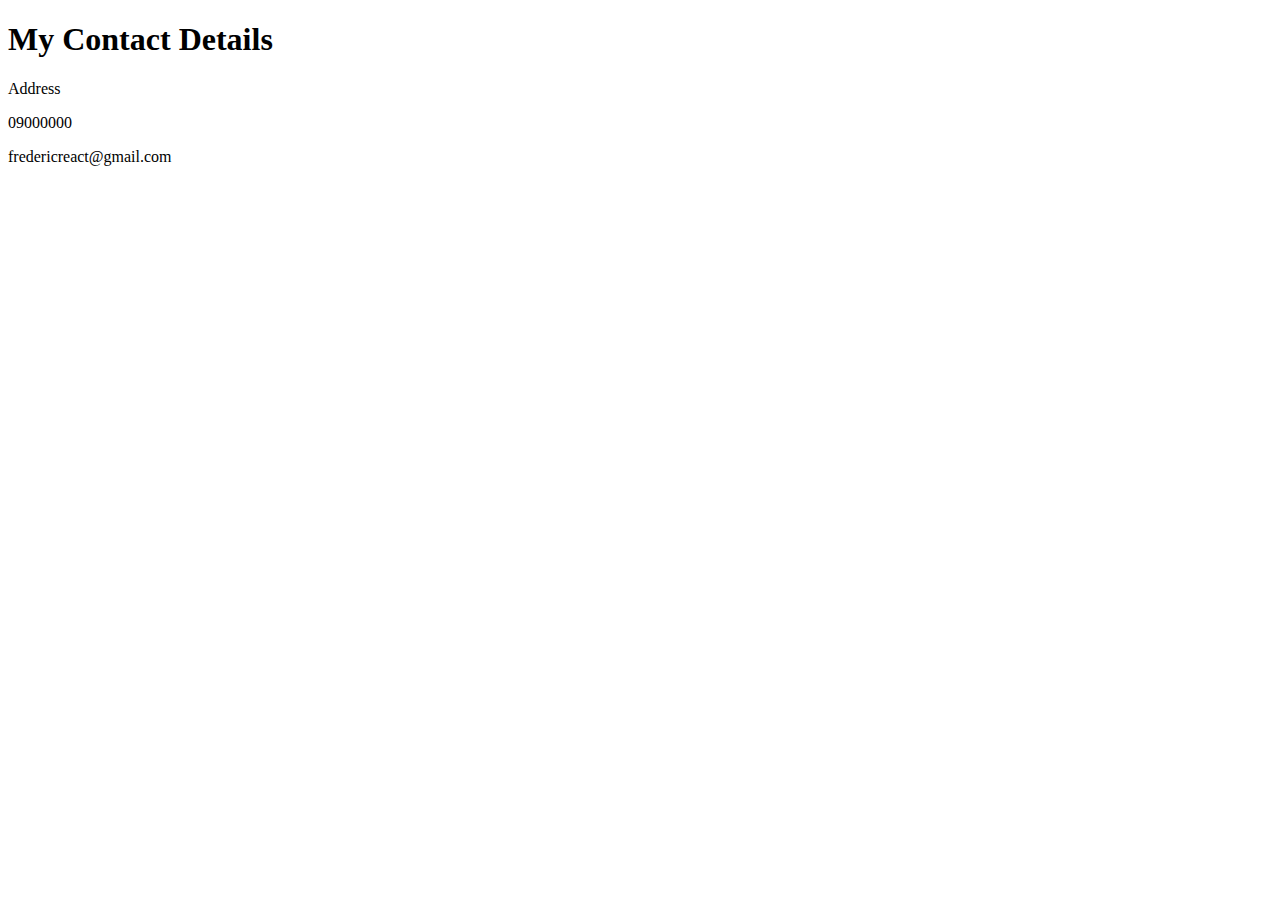
==== contact-me.html @ 7c7b5545 "Part 20" ====
<!DOCTYPE html>
<html lang="en" dir="ltr">
  <head>
    <meta charset="utf-8">
    <title></title>
  </head>
  <body>
    <h1>My Contact Details</h1>
    <p>Address</p>
    <p>09000000</p>
    <p>fredericreact@gmail.com</p>
  </body>
</html>
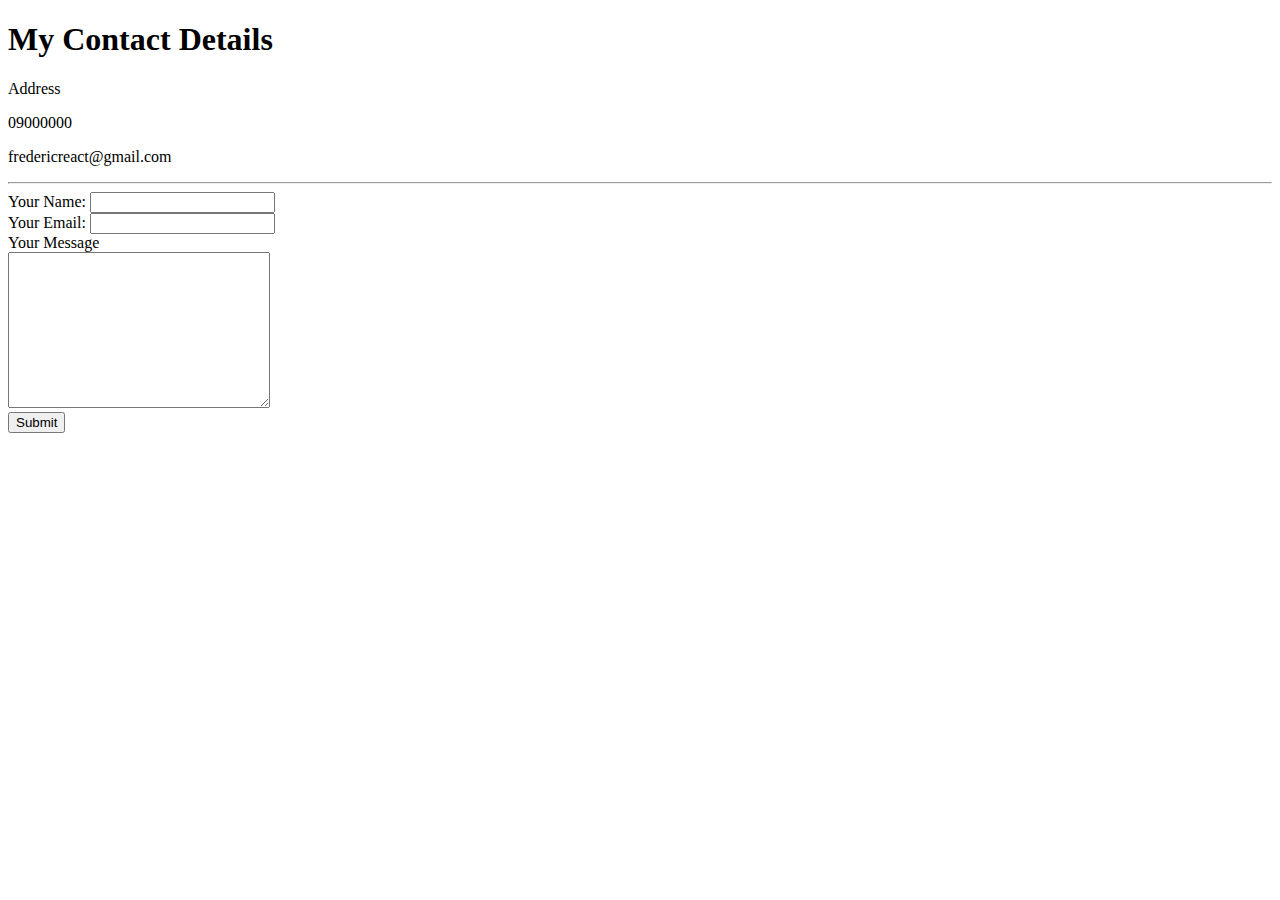
==== commit 8ca3a620: "Part 27" ====
--- a/contact-me.html
+++ b/contact-me.html
@@ -9,5 +9,17 @@
     <p>Address</p>
     <p>09000000</p>
     <p>fredericreact@gmail.com</p>
+<hr>
+    <form action="mailto:fredericreact@gmail.com" method="post" enctype="text/plain">
+      <label>Your Name:</label>
+      <input type="text" name="yourName" value=""><br>
+    <label>Your Email:</label>
+    <input type="email" name="yourEmail" value=""><br>
+<label>Your Message</label><br>
+<textarea name="yourMessage" rows="10" cols="30"></textarea><br>
+
+      <input type="submit" name="">
+    </form>
+
   </body>
 </html>
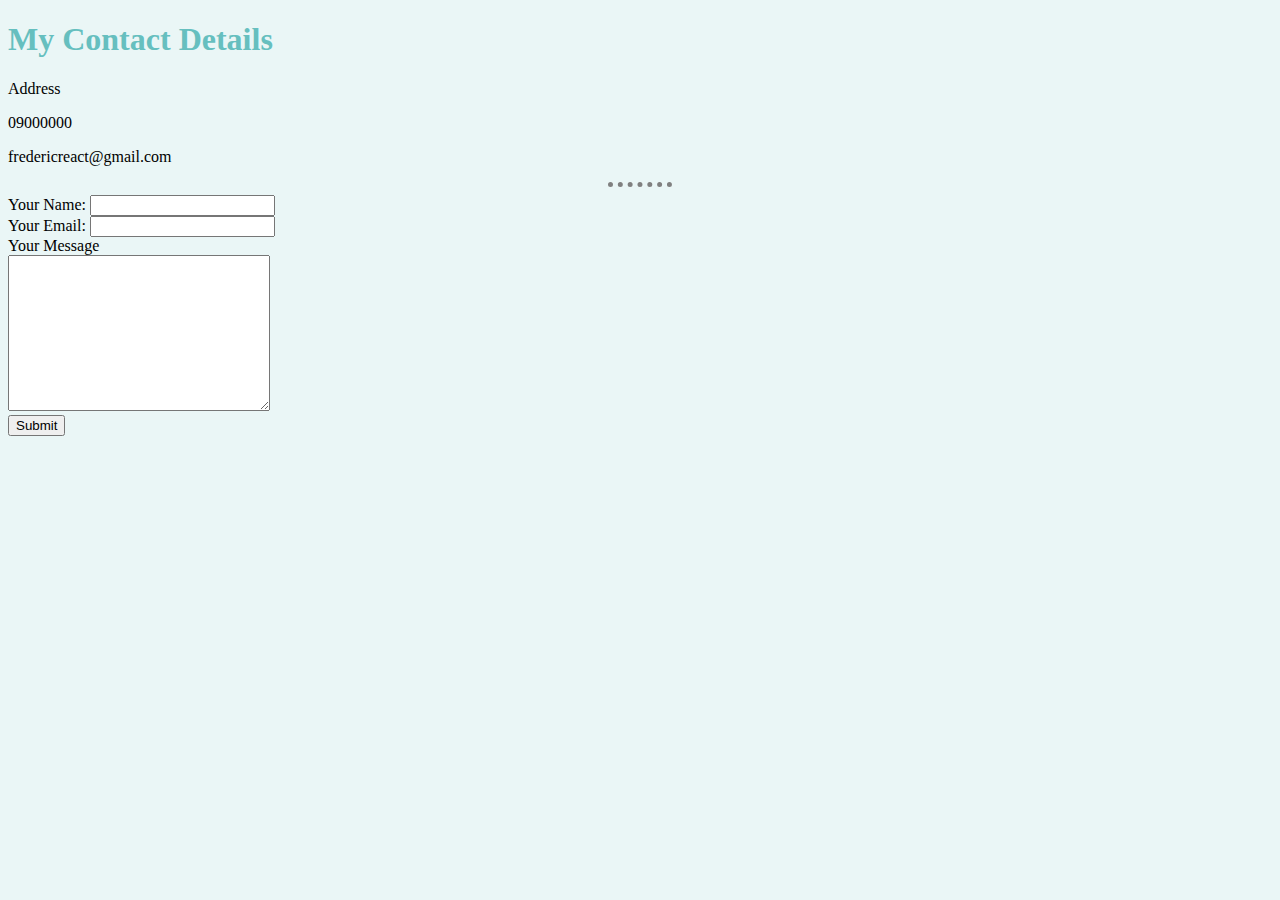
==== commit 99ff6efc: "Part 34" ====
--- a/contact-me.html
+++ b/contact-me.html
@@ -3,6 +3,7 @@
   <head>
     <meta charset="utf-8">
     <title></title>
+    <link rel="stylesheet" href="css/styles.css">
   </head>
   <body>
     <h1>My Contact Details</h1>
--- a/css/styles.css
+++ b/css/styles.css
@@ -0,0 +1,18 @@
+body{
+  background-color: #EAF6F6;
+}
+hr{
+
+  border-style: dotted none none none;
+  border-color: grey;
+  width: 5%;
+  border-width: 5px;
+}
+
+h1 {
+  color:#66BFBF;
+}
+
+h3 {
+color:#66BFBF;
+}
